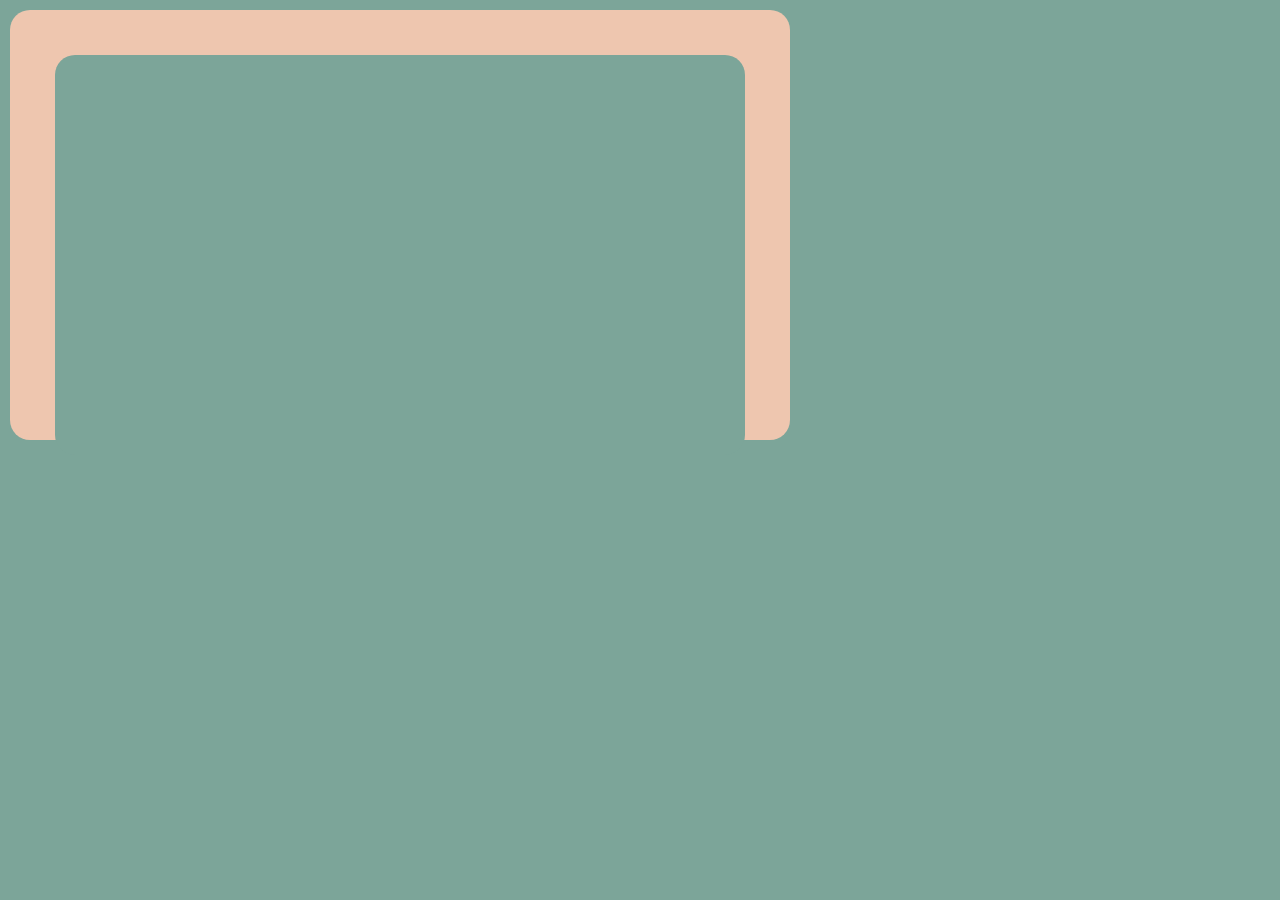
==== html/chitiet.html @ f5e36141 "chuaxong" ====
<!DOCTYPE html>
<html lang="vi">
	<head>
		<title>trangchitiet</title>
		<meta charest="utf-8">
		<link rel = "stylesheet" href ="../css/style5.css">
	</head>
	<body>
		<div class = "container" id ="container">
			<img scr = ""alt + "" d ="image">
            <p id =""
		</div>
	</body>
</html>
---- css/style5.css ----
*{
    font-size:20px;
    font-family:Arial, Helvetica, sans-serif;
    background-color: #7ca599;
    border-radius: 20px;
    margin : 5px;
}

body{
	background-color: #eec6af;
	display: flex;
	justify-content: center;
	padding: 40px;
	font-size:20px;
    width: 700px;
	height: 350px;
}
.container{
    width: 700px;
	height: 400px;
}
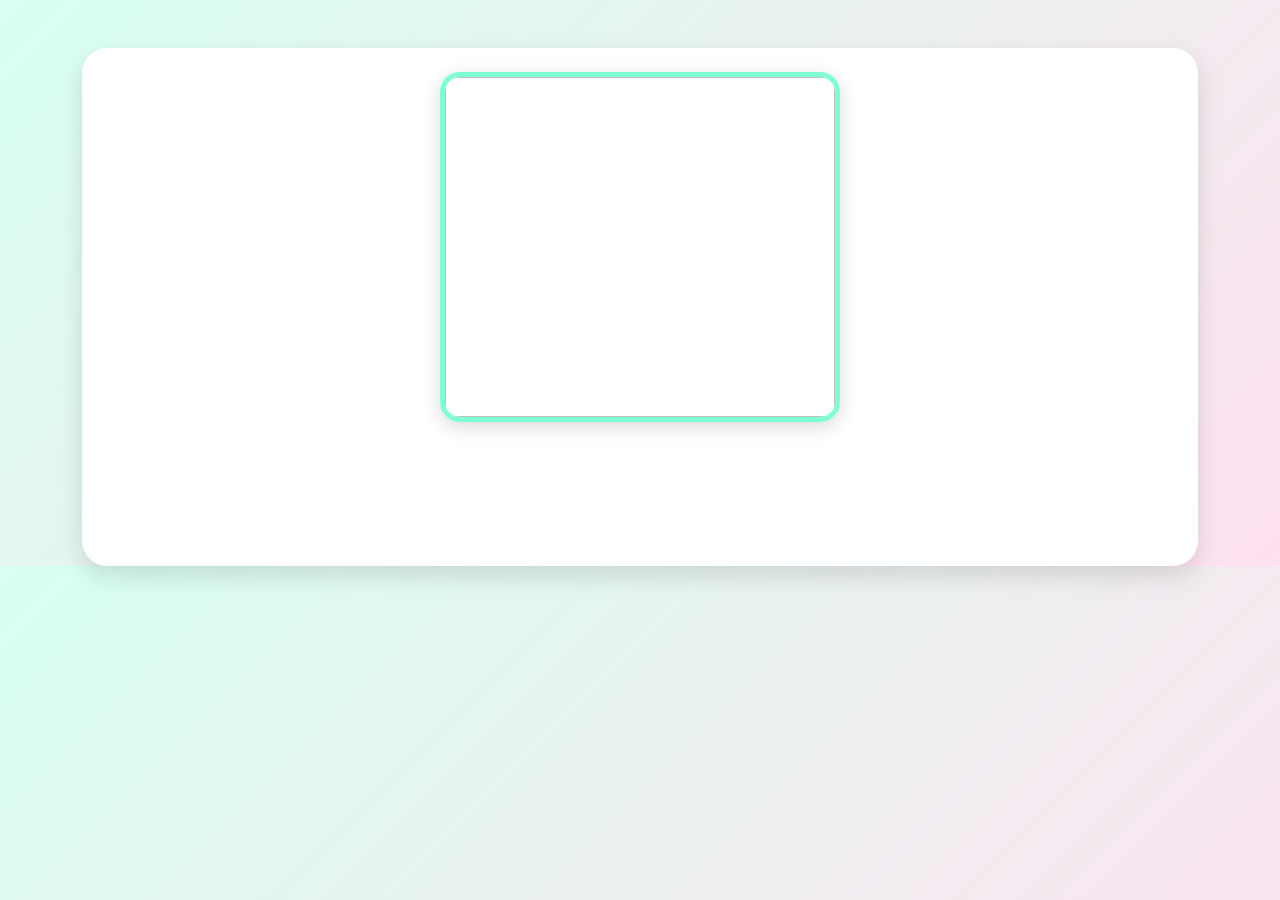
==== commit 2ff2736d: "new" ====
--- a/html/chitiet.html
+++ b/html/chitiet.html
@@ -1,14 +1,33 @@
 <!DOCTYPE html>
 <html lang="vi">
-	<head>
-		<title>trangchitiet</title>
-		<meta charest="utf-8">
-		<link rel = "stylesheet" href ="../css/style5.css">
-	</head>
-	<body>
-		<div class = "container" id ="container">
-			<img scr = ""alt + "" d ="image">
-            <p id =""
-		</div>
-	</body>
-</html>
+
+<head>
+    <meta charset="utf-8">
+    <title>Chi tiết sản phẩm</title>
+    <link href="https://cdn.jsdelivr.net/npm/bootstrap@5.3.8/dist/css/bootstrap.min.css" rel="stylesheet">
+    <script src="../js/lib.js"></script>
+	<link rel ="stylesheet" href = "../css/style5.css">
+</head>
+
+<body>
+    <div class="container mt-5">
+        <div class="card p-4">
+            <img id="image" class="img-fluid mb-3" style="max-width:400px;">
+            <h2 id="nameProduct"></h2>
+            <h4 id="price" class="text-primary"></h4>
+            <p id="description"></p>
+        </div>
+    </div>
+    <script>
+        const params = new URLSearchParams(window.location.search);
+        const id = params.get("id");
+        const product = Products.find(item => item.id === id);
+        if (product) {
+            document.getElementById("image").src = product.image;
+            document.getElementById("nameProduct").innerHTML = product.nameProduct;
+            document.getElementById("price").innerHTML = product.price;
+            document.getElementById("description").innerHTML = product.description;
+        }
+    </script>
+</body>
+</html>
--- a/css/style5.css
+++ b/css/style5.css
@@ -1,21 +1,81 @@
-*{
-    font-size:20px;
-    font-family:Arial, Helvetica, sans-serif;
-    background-color: #7ca599;
+
+body{
+    background: linear-gradient(135deg, #d7fff2, #ffe1ef);
+    font-family: Arial, Helvetica, sans-serif;
+    margin: 0;
+    padding: 0;
+}
+.card{
+    border: none;
+    border-radius: 25px;
+    background: #ffffff;
+    padding: 30px;
+    box-shadow: 0 10px 25px rgba(0,0,0,0.12);
+    transiion: 0.4s;
+}
+.card:hover{
+    transform: translateY(-6px);
+
+    box-shadow: 0 15px 35px rgba(0, 200, 150, 0.2);
+}
+#image{
+    width: 100%;
+    max-width: 450px;
+    height: 350px;
+    object-fit: cover;
+    display: block;
+    margin: auto;
     border-radius: 20px;
-    margin : 5px;
+    border: 5px solid #7fffd4; /* xanh trong */
+    transition: 0.4s;
+    box-shadow: 0 5px 20px rgba(0,0,0,0.15);
 }
 
-body{
-	background-color: #eec6af;
-	display: flex;
-	justify-content: center;
-	padding: 40px;
-	font-size:20px;
-    width: 700px;
-	height: 350px;
+#image:hover{
+    transform: scale(1.03);
+    border-color: #ff9ecb; /* hồng */
 }
-.container{
-    width: 700px;
-	height: 400px;
+
+#nameProduct{
+    text-align: center;
+
+    margin-top: 25px;
+
+    font-size: 35px;
+
+    font-weight: bold;
+
+    color: #ff5fa2; /* hồng */
 }
+#price{
+    text-align: center;
+    color: #2bbbad; /* xanh trong */
+    font-size: 28px;
+    font-weight: bold;
+    margin-top: 15px;
+    margin-bottom: 20px;
+}
+#description{
+    font-size: 18px;
+    line-height: 1.8;
+    color: #555;
+    text-align: justify;
+    padding: 10px 20px;
+}
+.back-btn{
+    display: inline-block;
+    margin-top: 25px;
+    padding: 12px 28px;
+    border-radius: 30px;
+    text-decoration: none;
+    background: linear-gradient(135deg, #7fffd4, #ff9ecb);
+    color: white;
+    font-weight: bold;
+    transition: 0.3s;
+}
+.back-btn:hover{
+    transform: scale(1.05);
+    box-shadow: 0 5px 15px rgba(0,0,0,0.2);
+}
+
+
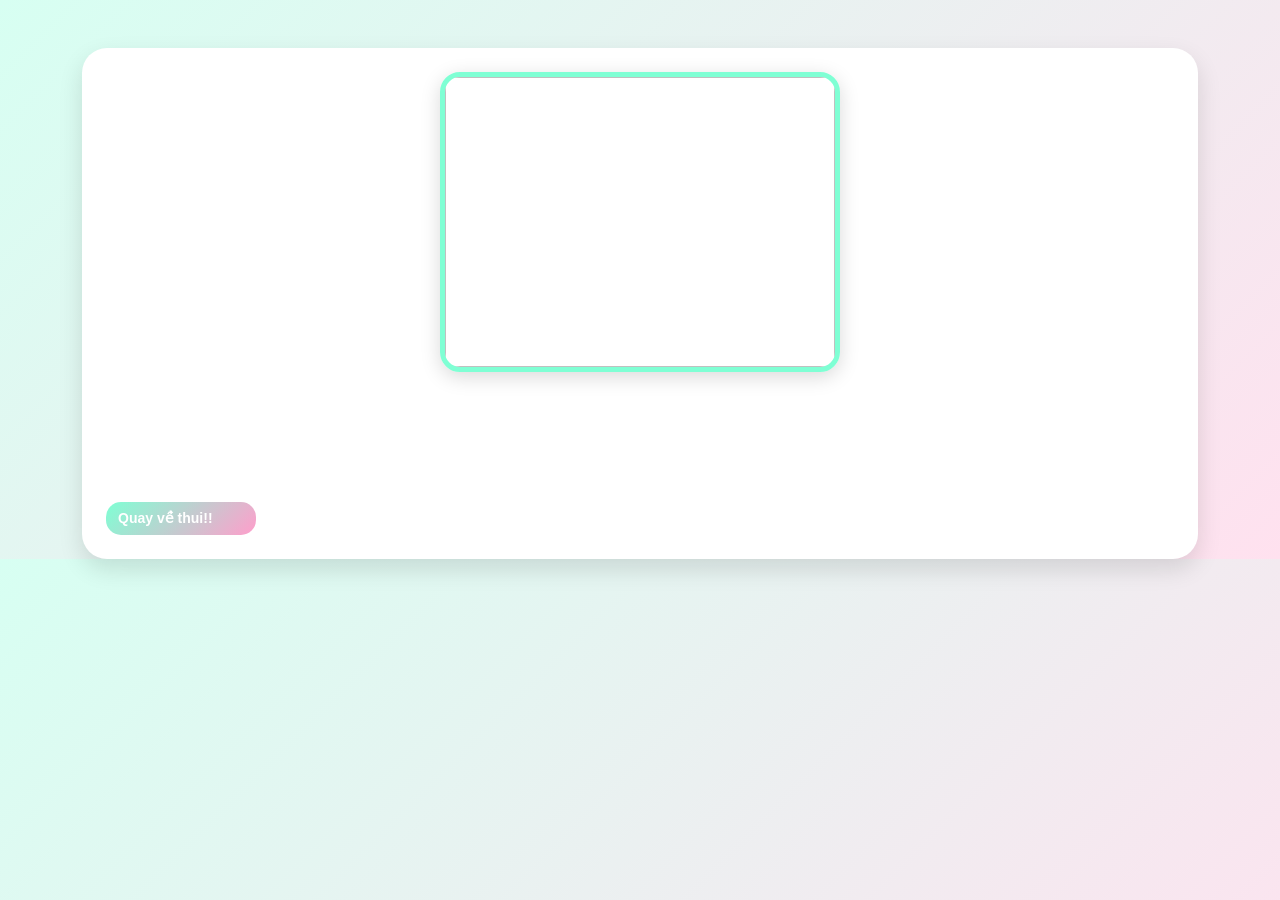
==== commit 51414388: "anhthu" ====
--- a/html/chitiet.html
+++ b/html/chitiet.html
@@ -16,6 +16,7 @@
             <h2 id="nameProduct"></h2>
             <h4 id="price" class="text-primary"></h4>
             <p id="description"></p>
+          <a href="page8.html" class="back-btn">Quay về thui!!</a>
         </div>
     </div>
     <script>
@@ -26,7 +27,12 @@
             document.getElementById("image").src = product.image;
             document.getElementById("nameProduct").innerHTML = product.nameProduct;
             document.getElementById("price").innerHTML = product.price;
-            document.getElementById("description").innerHTML = product.description;
+           document.getElementById("description").innerHTML = `
+            ${product.description}
+            <hr>
+            <h5>📌 Thông tin chi tiết:</h5>
+            <p>${product.detail}</p>
+`;
         }
     </script>
 </body>
--- a/css/style5.css
+++ b/css/style5.css
@@ -11,7 +11,7 @@
     background: #ffffff;
     padding: 30px;
     box-shadow: 0 10px 25px rgba(0,0,0,0.12);
-    transiion: 0.4s;
+    transition: 0.4s;
 }
 .card:hover{
     transform: translateY(-6px);
@@ -20,20 +20,30 @@
 }
 #image{
     width: 100%;
-    max-width: 450px;
-    height: 350px;
+    max-width: 700px;
+    height: 300px;
     object-fit: cover;
     display: block;
     margin: auto;
     border-radius: 20px;
-    border: 5px solid #7fffd4; /* xanh trong */
+    border: 5px solid #7fffd4; 
     transition: 0.4s;
     box-shadow: 0 5px 20px rgba(0,0,0,0.15);
+    
 }
+#image-box {
+    width: 95%;         
+    max-width: 1200px;   
+    height: 550px;       
+    margin: 20px auto;
 
+    border-radius: 20px;
+     
+    box-shadow: 0 15px 35px rgba(0,0,0,0.2);
+}
 #image:hover{
     transform: scale(1.03);
-    border-color: #ff9ecb; /* hồng */
+    border-color: #ff9ecb; 
 }
 
 #nameProduct{
@@ -45,11 +55,11 @@
 
     font-weight: bold;
 
-    color: #ff5fa2; /* hồng */
+    color: #ff5fa2; 
 }
 #price{
     text-align: center;
-    color: #2bbbad; /* xanh trong */
+    color: #2bbbad; 
     font-size: 28px;
     font-weight: bold;
     margin-top: 15px;
@@ -64,18 +74,18 @@
 }
 .back-btn{
     display: inline-block;
-    margin-top: 25px;
-    padding: 12px 28px;
-    border-radius: 30px;
+    margin-top: 10px;
+    padding: 6px 12px;   
+    font-size: 14px;     
     text-decoration: none;
     background: linear-gradient(135deg, #7fffd4, #ff9ecb);
     color: white;
     font-weight: bold;
+    border-radius: 15px;
     transition: 0.3s;
+    width: 150px;
 }
 .back-btn:hover{
     transform: scale(1.05);
     box-shadow: 0 5px 15px rgba(0,0,0,0.2);
 }
-
-
